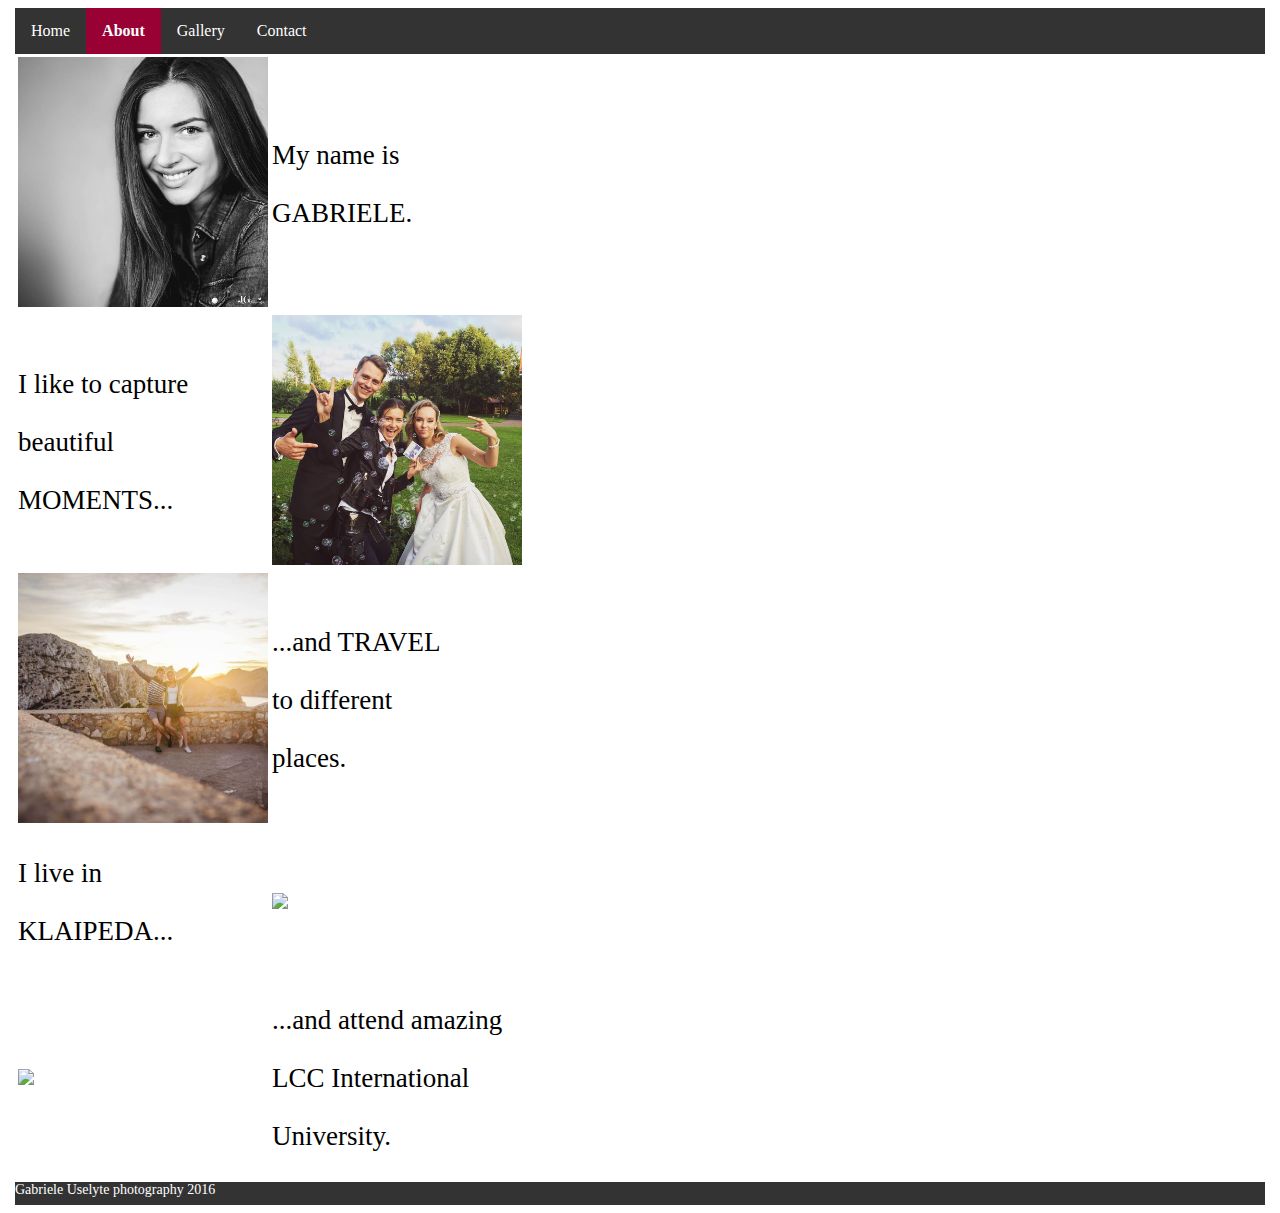
==== about.html @ 1dc7652e "Add files via upload" ====
<!DOCTYPE html>
<html>
	<head>
		<link type="text/css" rel="stylesheet" href="style.css" />
	</head>
	<body>
<div id="container">
		<div id="menu">
			<ul class="nav">
			<li><a href="index.html">Home</a></li>
			<li><a href="about.html" class="current">About</a></li>
			<li><a href="gallery.html">Gallery</a></li>
			<li><a href="contact.html">Contact</a></li>
			</ul>
		</div>
		<div>
		<table>
		<tbody>
		<tr>
		<td>
		<img src="photo20.jpg" width="250"/>
		</td>
		<td>
		<p> My name is </p>
		<p>GABRIELE.</p>
		</td>
		</tr>
		<tr>
		<td>
		<p>I like to capture</p>
		<p>beautiful</p>
		<p> MOMENTS...</p>
		</td>
		<td>
		<img src="photo22.jpg" height="250"/>
		</td>
		</tr>
		<tr>
		<td>
		<img src="photo21.jpg" height="250"/>
		</td>
		<td>
		<p> ...and TRAVEL </p>
		<p> to different </p>
		<p>places.</p>
		</td>
		</tr>
		<tr>
		<td>
		<p>I live in </p>
		<p>KLAIPEDA...</p>
		</td>
		<td>
		<img src="photo23.jpg" height="250"/>
		</td>
		</tr>
		<tr>
		<td>
		<img src="photo24.jpg" height="250"/>
		</td>
		<td>
		<p>...and attend amazing</p>
		<p>LCC International </p>
		<p>University.</p>
		</td>
		</tr>
		</table>
		</div>
		
		<div id="footer">
		Gabriele Uselyte photography 2016
		</div>
</div>
	</body>
</html>
---- style.css ----
/*style.css*/
#quote {
 text-align: center;
 font-size: 18px;
}

#footer {
height: 23px;
width: 1250px;
background-color: #333;
font-size: 14px;
color: white;
font-family: Verdana;
}

#grid {
background-image: url("blank.jpg");
background-size: 100%;
height: 800px;
width: 1250px;
}

#container{
margin-left: auto;
margin-right: auto;
width: 1250px;
}

#mainphoto {
background-image: url("mainphoto.jpg");
background-size: 100%;
height: 800px;
width: 1250px;
}

#backgroundphoto {
background-image: url("mainphoto.jpg");
background-size: 100%;
height: 800px;
width: 1250px;
}

#contact {
background-image: url("photo5.jpg");
background-size: 100%;
height: 800px;
width: 1250px;
}

#text {
color: white;
float: right;
border-bottom: 300px;
}
.pp {
font-size: 14px;
}

p {
font-family: Verdana;
font-size: 27px;
}

ul {
    list-style-type: none;
    margin: 0;
    padding: 0;
    overflow: hidden;
    
}
#menu {
background-color: #333;
}

li {
    float: left;
}

li a {
    display: block;
    color: white;
    text-align: center;
    padding: 14px 16px;
    text-decoration: none;
	font-family: Verdana;
}
	
	a:link, a:visited {
  color: white;
}

a.current:link, a.current:visited {
  color: white;
  background-color: #990033;
  font-weight: bold;
}
a:hover {
    background-color: white;
	color: #990033;
}
.ansel {
color: #990033;
font-weight: bold;
}

.logo
 {
float: right;
width: 670px;
height: 465px;
}
.bigtext {
color: white;
font-family: Verdana;
font-size: 46px;
float: right;
}
div.img {
    margin: 5px;
    border: 1px solid #ccc;
    float: left;
    width: 500px;
}

div.img:hover {
    border: 1px solid #777;
}

div.img img {
    width: 100%;
    height: auto;
}

div.desc {
    padding: 15px;
    text-align: center;
	font-family: Verdana;
	background-color: #333;
	color: white;
	font-weight: bold;
}
#aha {
padding: 100px;
float: right;
}
#uhu {
padding: 100px;
float: right;
}
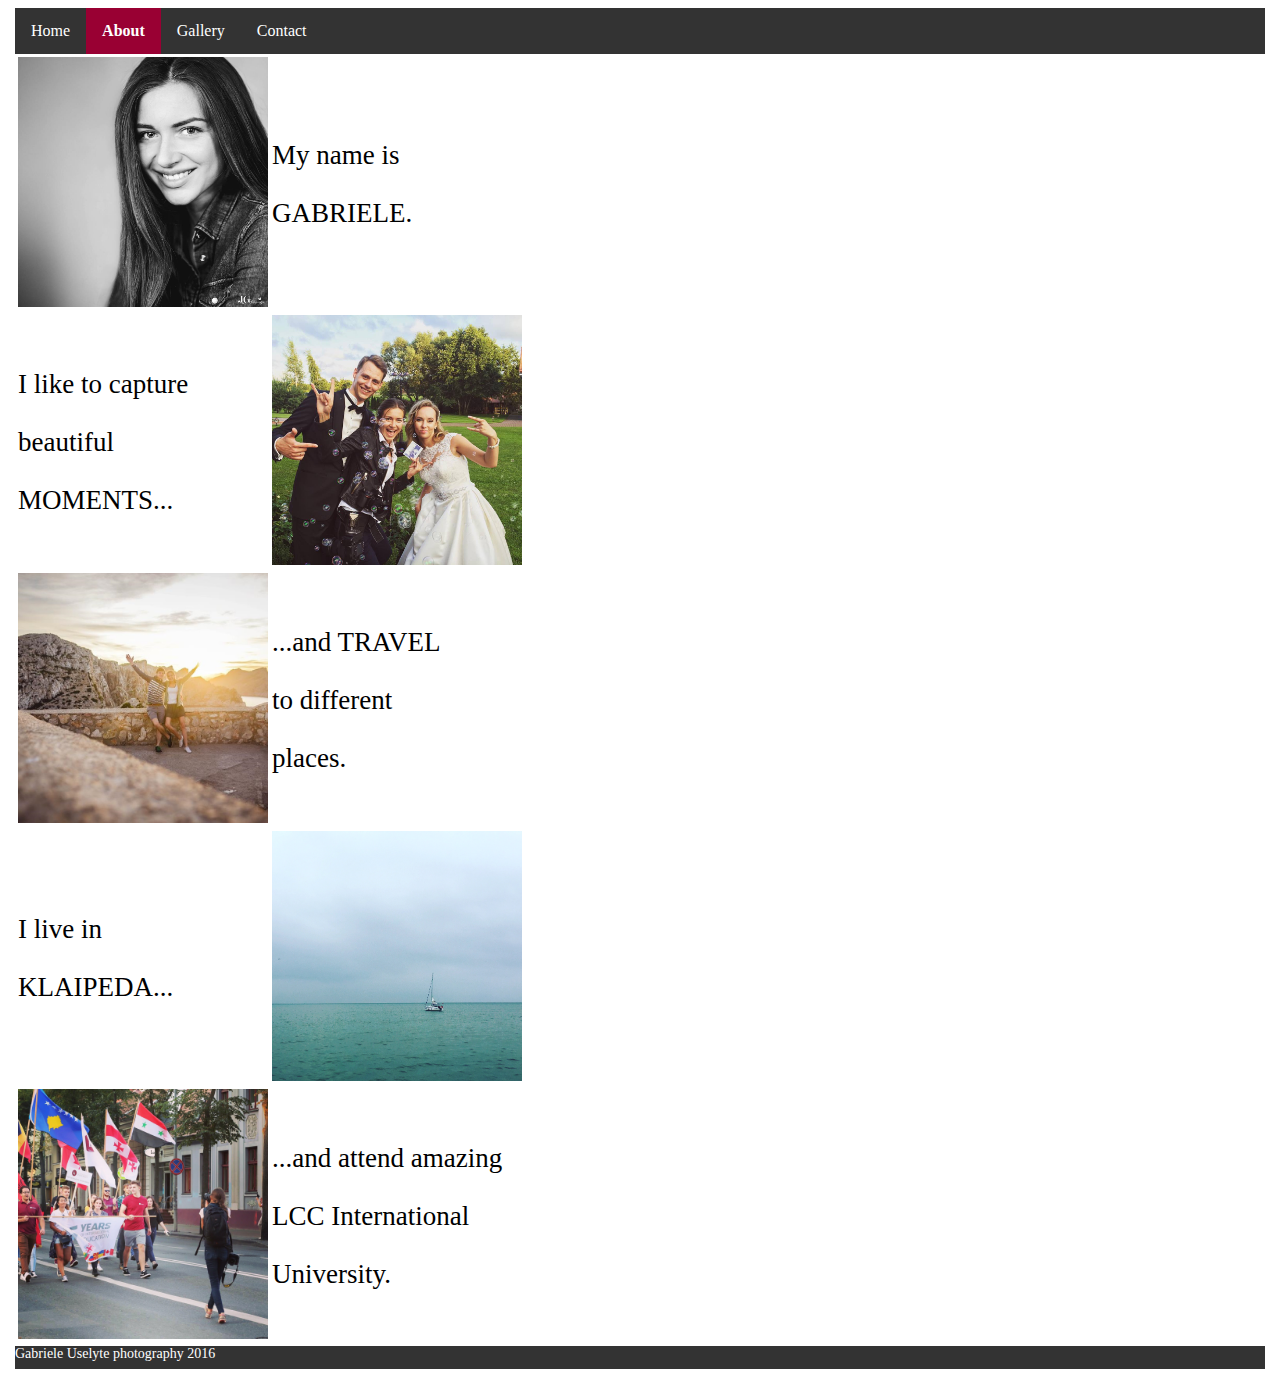
==== commit 2a521954: "update" ====
--- a/about.html
+++ b/about.html
@@ -51,12 +51,12 @@
 		<p>KLAIPEDA...</p>
 		</td>
 		<td>
-		<img src="photo23.jpg" height="250"/>
+		<img src="photo23.JPG" height="250"/>
 		</td>
 		</tr>
 		<tr>
 		<td>
-		<img src="photo24.jpg" height="250"/>
+		<img src="photo24.JPG" height="250"/>
 		</td>
 		<td>
 		<p>...and attend amazing</p>
--- a/style.css
+++ b/style.css
@@ -49,8 +49,11 @@
 
 #text {
 color: white;
-float: right;
+position: relative;
+left: 350px;
+top: 100px;
 border-bottom: 300px;
+z-index: 1;
 }
 .pp {
 font-size: 14px;
